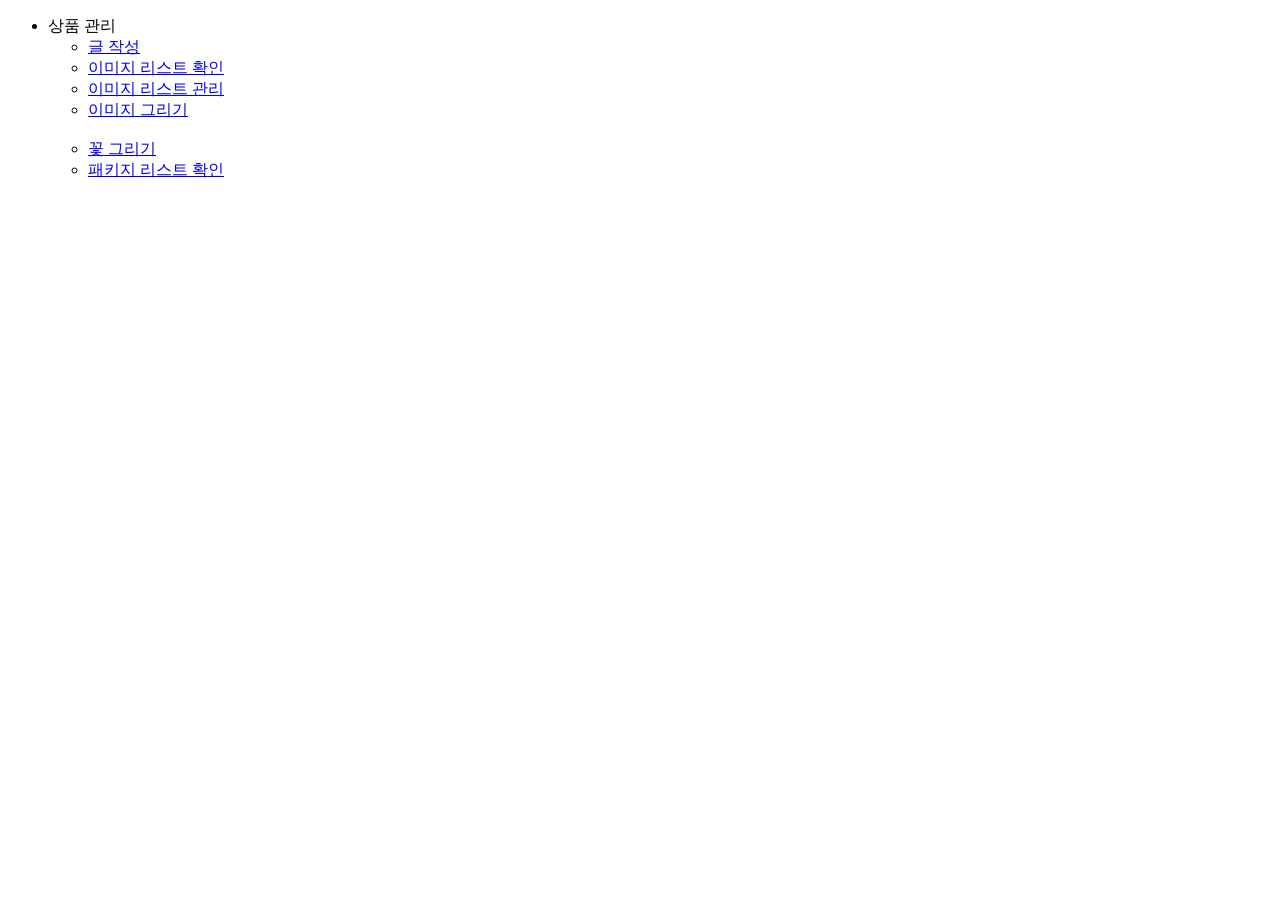
==== src/main/resources/static/index.html @ f0248f9d "Initial commit" ====
<!DOCTYPE html>
<html>
<head>
    <meta charset="UTF-8">
    <title>Title</title>
</head>
<body>
<ul>
    <li>상품 관리
        <ul>
            <li><a href="/shop/addItem">글 작성</a></li>

            <li><a href="/spring/imageList">이미지 리스트 확인</a></li>

            <li><a href="/spring/imageList/manage">이미지 리스트 관리</a></li>

            <li><a href="/spring/draw">이미지 그리기</a></li>

            <br>

            <li><a href="/flower/draw"> 꽃 그리기</a></li>

            <li><a href="/flower/selectPackage"> 패키지 리스트 확인 </a></li>

        </ul>
    </li>
</ul>
</body>
</html>
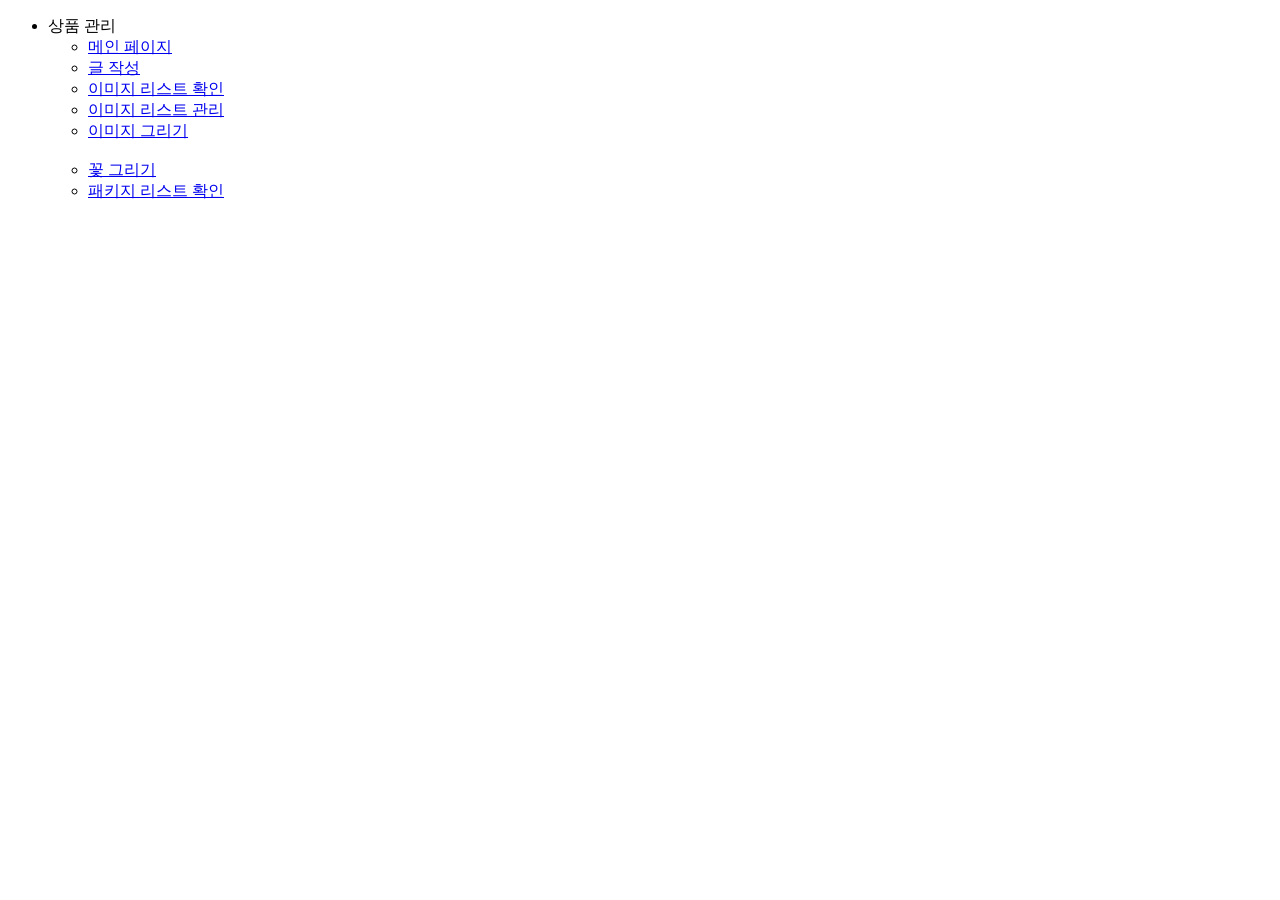
==== commit 50fd400f: "페이지네이션 구현, 이미지 리사이즈 로직 구현" ====
--- a/src/main/resources/static/index.html
+++ b/src/main/resources/static/index.html
@@ -8,6 +8,8 @@
 <ul>
     <li>상품 관리
         <ul>
+            <li><a href="/shop/main">메인 페이지</a></li>
+
             <li><a href="/shop/addItem">글 작성</a></li>
 
             <li><a href="/spring/imageList">이미지 리스트 확인</a></li>
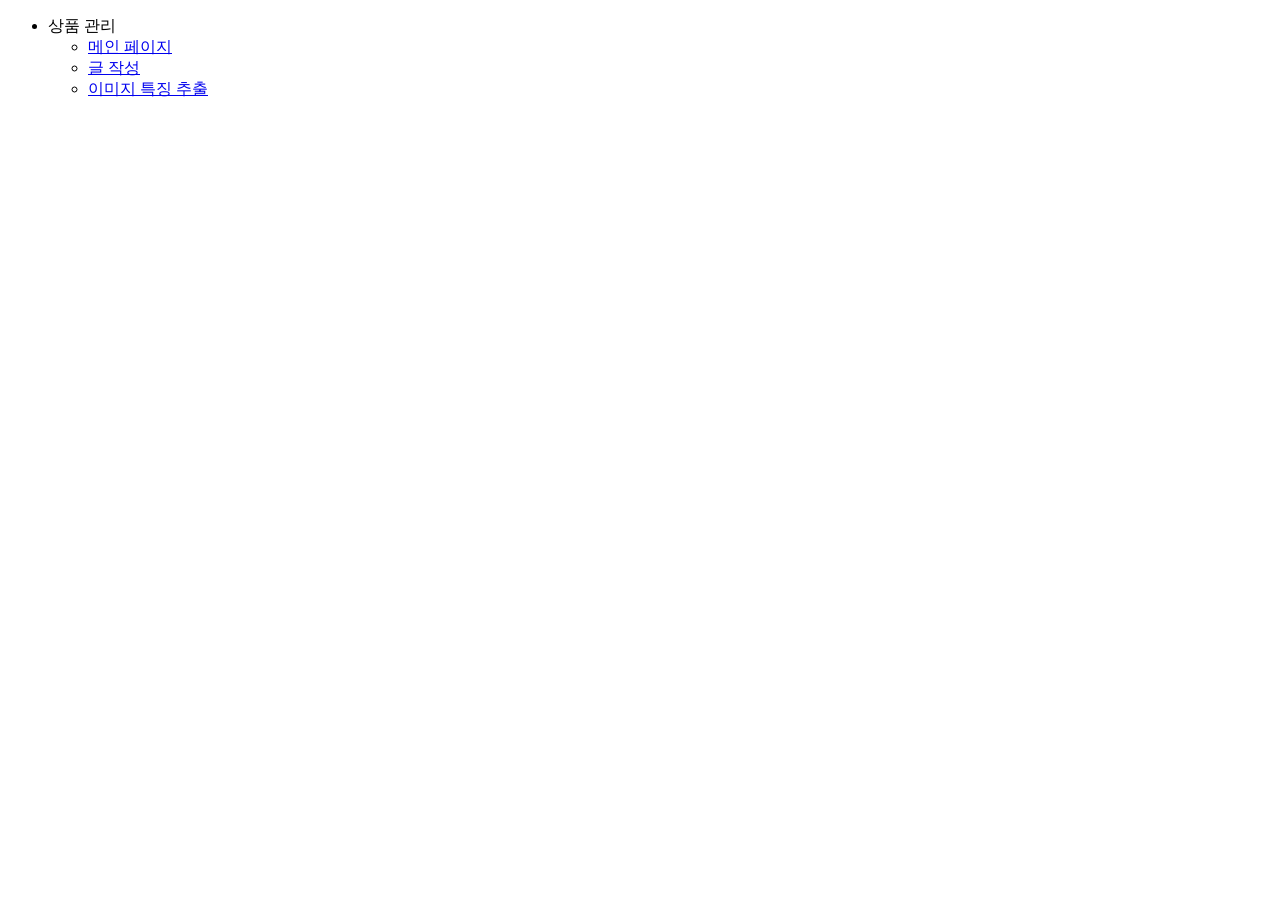
==== commit c56ce3d5: "이미지 색상 추출 및 색상 분류 기능 구현" ====
--- a/src/main/resources/static/index.html
+++ b/src/main/resources/static/index.html
@@ -12,17 +12,7 @@
 
             <li><a href="/shop/addItem">글 작성</a></li>
 
-            <li><a href="/spring/imageList">이미지 리스트 확인</a></li>
-
-            <li><a href="/spring/imageList/manage">이미지 리스트 관리</a></li>
-
-            <li><a href="/spring/draw">이미지 그리기</a></li>
-
-            <br>
-
-            <li><a href="/flower/draw"> 꽃 그리기</a></li>
-
-            <li><a href="/flower/selectPackage"> 패키지 리스트 확인 </a></li>
+            <li><a href="/search/findImg">이미지 특징 추출</a></li>
 
         </ul>
     </li>
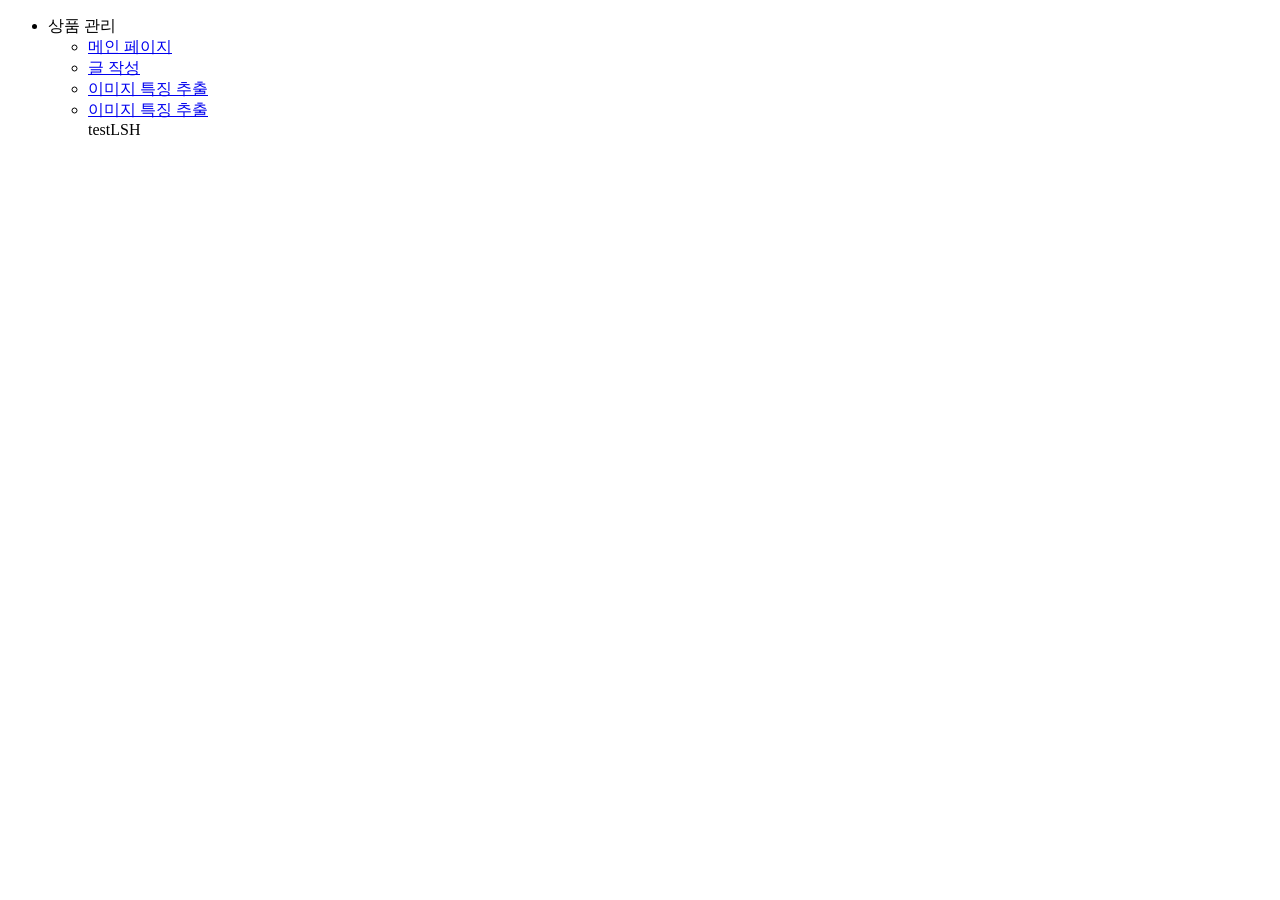
==== commit fb9638dd: "ORB 특징점 추출 방식 테스트 결과 - minHash를 사용해 원소의 길이를 64, 128, 196, 256으로 변경하며 테스트해본 결과 128 이상 넘어가면 거의 비슷비슷한 결" ====
--- a/src/main/resources/static/index.html
+++ b/src/main/resources/static/index.html
@@ -14,6 +14,10 @@
 
             <li><a href="/search/findImg">이미지 특징 추출</a></li>
 
+            <li><a href="/testLSH">이미지 특징 추출</a></li>
+            testLSH
+            <!--li><a href="/update">해시 추출</a></li-->
+
         </ul>
     </li>
 </ul>
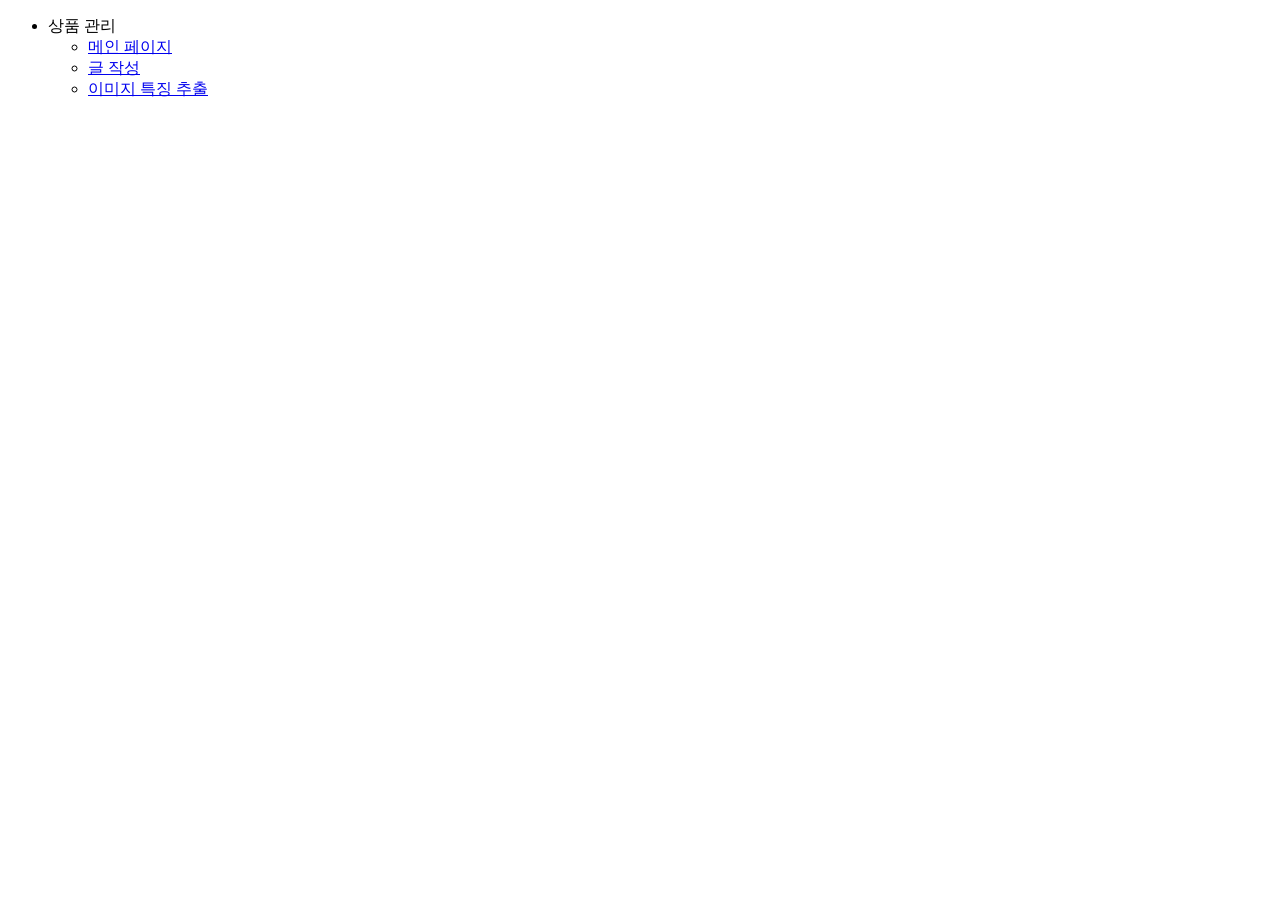
==== commit 437c2651: "ORB 특징점 추출 방식 테스트 결과 - minHash를 사용해 원소의 길이를 64, 128, 196, 256으로 변경하며 테스트해본 결과 128 이상 넘어가면 거의 비슷비슷한 결" ====
--- a/src/main/resources/static/index.html
+++ b/src/main/resources/static/index.html
@@ -14,8 +14,6 @@
 
             <li><a href="/search/findImg">이미지 특징 추출</a></li>
 
-            <li><a href="/testLSH">이미지 특징 추출</a></li>
-            testLSH
             <!--li><a href="/update">해시 추출</a></li-->
 
         </ul>
